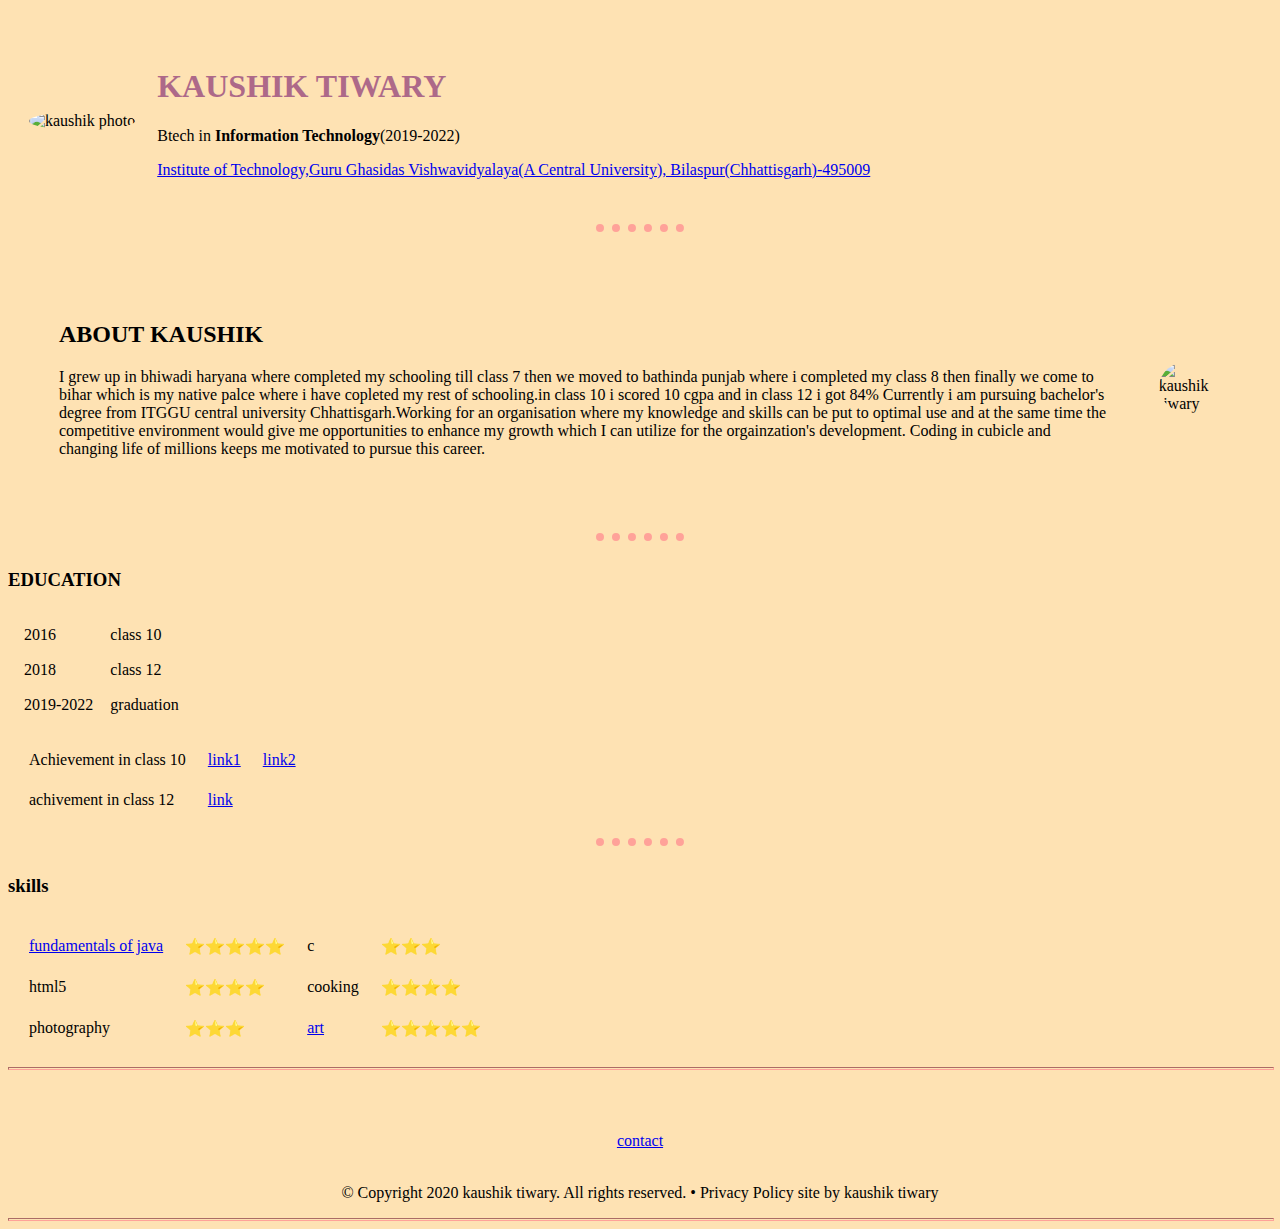
==== index.html @ 04e345ac "Add files via upload" ====
<!DOCTYPE html>
<html lang="en" dir="ltr">

<head>
  <meta charset="utf-8">
  <title>kaushik tiwary</title>
  <link rel="stylesheet" href="css/style.css">
</head>

<body>
  <table cellspacing="20">
    <tr>
      <td><img src="C:\Users\ASUS\Desktop\web development\my personal site\images\IMG_20201120_160717.jpg" alt="kaushik photo" width="200" height="200"></td>
      <td>
        <h1>KAUSHIK TIWARY</h1>

        <p>Btech in <strong>Information Technology</strong>(2019-2022)</p>
        <p><a href="http://www.ggu.ac.in/">Institute of Technology,Guru Ghasidas Vishwavidyalaya(A Central University), Bilaspur(Chhattisgarh)-495009</a></p>
      </td><br>
    </tr>
  </table>
  <hr size="3">
  <table class="aboutme" cellspacing="50">
    <tr>
      <td>
        <h2>ABOUT KAUSHIK</h2>
        <p>I grew up in bhiwadi haryana where completed my schooling till class 7 then we moved to bathinda punjab where i completed my class 8 then finally we
          come to bihar which is my native palce where i have copleted my rest of schooling.in class 10 i scored 10 cgpa and in class 12 i got 84% Currently
          i am pursuing bachelor's degree from ITGGU central university Chhattisgarh.Working for an organisation where my knowledge and skills can be put to optimal use and
          at the same time the competitive environment would give me opportunities to enhance my growth which I can utilize for the orgainzation's development.
          Coding in cubicle and changing life of millions keeps me motivated to pursue this career. </p>
      </td>
      <td><img src="C:\Users\ASUS\Desktop\web development\my personal site\images\kaushik2.jpg" alt="kaushik tiwary" width="150" height="200"></td>
    </tr>
  </table>
  <hr>
  <h3>EDUCATION</h3>
  <table cellspacing="15">
    <tr>
      <td>2016</td>
      <td>class 10</td>
    </tr>
    <tr>
      <td>2018</td>
      <td>class 12</td>
    </tr>
    <tr>
      <td>2019-2022</td>
      <td>graduation</td>
    </tr>
  </table>
  <table cellspacing="20">
    <tr>
      <td>Achievement in class 10</td>
      <td><a href="https://drive.google.com/file/d/1eQRCK4YaukxXPwmV7PZN-Uje-h9ko1OQ/view?usp=drivesdk">link1</a></td>
      <td><a href="https://drive.google.com/file/d/1eLGm4R2A6xyme-IhFr38i5NGMh5VDgeC/view?usp=drivesdk">link2</a></td>
    </tr>
    <tr>
      <td>achivement in class 12</td>
      <td><a href="https://drive.google.com/file/d/1e91Eox44SxDxJ2fP07twv83bmR_imrj7/view?usp=drivesdk">link</a></td>
      <td></td>
    </tr>
  </table>
  <hr>
  <h3>skills</h3>
  <table cellspacing="20">
    <tr>
      <td><a href="https://ninjasfiles.s3.amazonaws.com/certificate1076741286ecefe8fcc73229efc8d2665de4560.pdf">fundamentals of java</a></td>
      <td>⭐⭐⭐⭐⭐</td>
      <td>c</td>
      <td>⭐⭐⭐</td>
    </tr>
    <tr>
      <td>html5</td>
      <td>⭐⭐⭐⭐</td>
      <td>cooking</td>
      <td>⭐⭐⭐⭐</td>
    </tr>
    <tr>
      <td>photography</td>
      <td>⭐⭐⭐</td>
      <td><a href="https://drive.google.com/file/d/1eG7NyYGtEPJezvyd5BPUHAXnXRJKPWtW/view?usp=drivesdk">art</a></td>
      <td>⭐⭐⭐⭐⭐</td>
    </tr>
  </table>
  <!--here below what we are using is class selector-->
  <hr class="lastLine">
<br>
<br>
<br>
<center>
  <a href="hobbies-and-contact.html">contact</a>
  <br>
  <br>
  <p>© Copyright 2020 kaushik tiwary. All rights reserved. • Privacy Policy
site by kaushik tiwary</p>
</center>
<hr class="lastLine">
</body>

</html>
---- css/style.css ----
body{
  background-color:#fee2b3;
    font-family:cursive;
}
h1{
  color:#ad6989;
}
hr{
  height:10px;
  border-width:8px;
  border-color: #ffa299;
  border-style:none;
  border-top-style: dotted;
  width:7%;
}
.lastLine{
  width:100%;
   border-style:inset;
   height:1px;
   border-width:1px;
}
.aboutme:hover{
  background-color:#fce8c5;
}
img{
  border-radius: 100%;
}
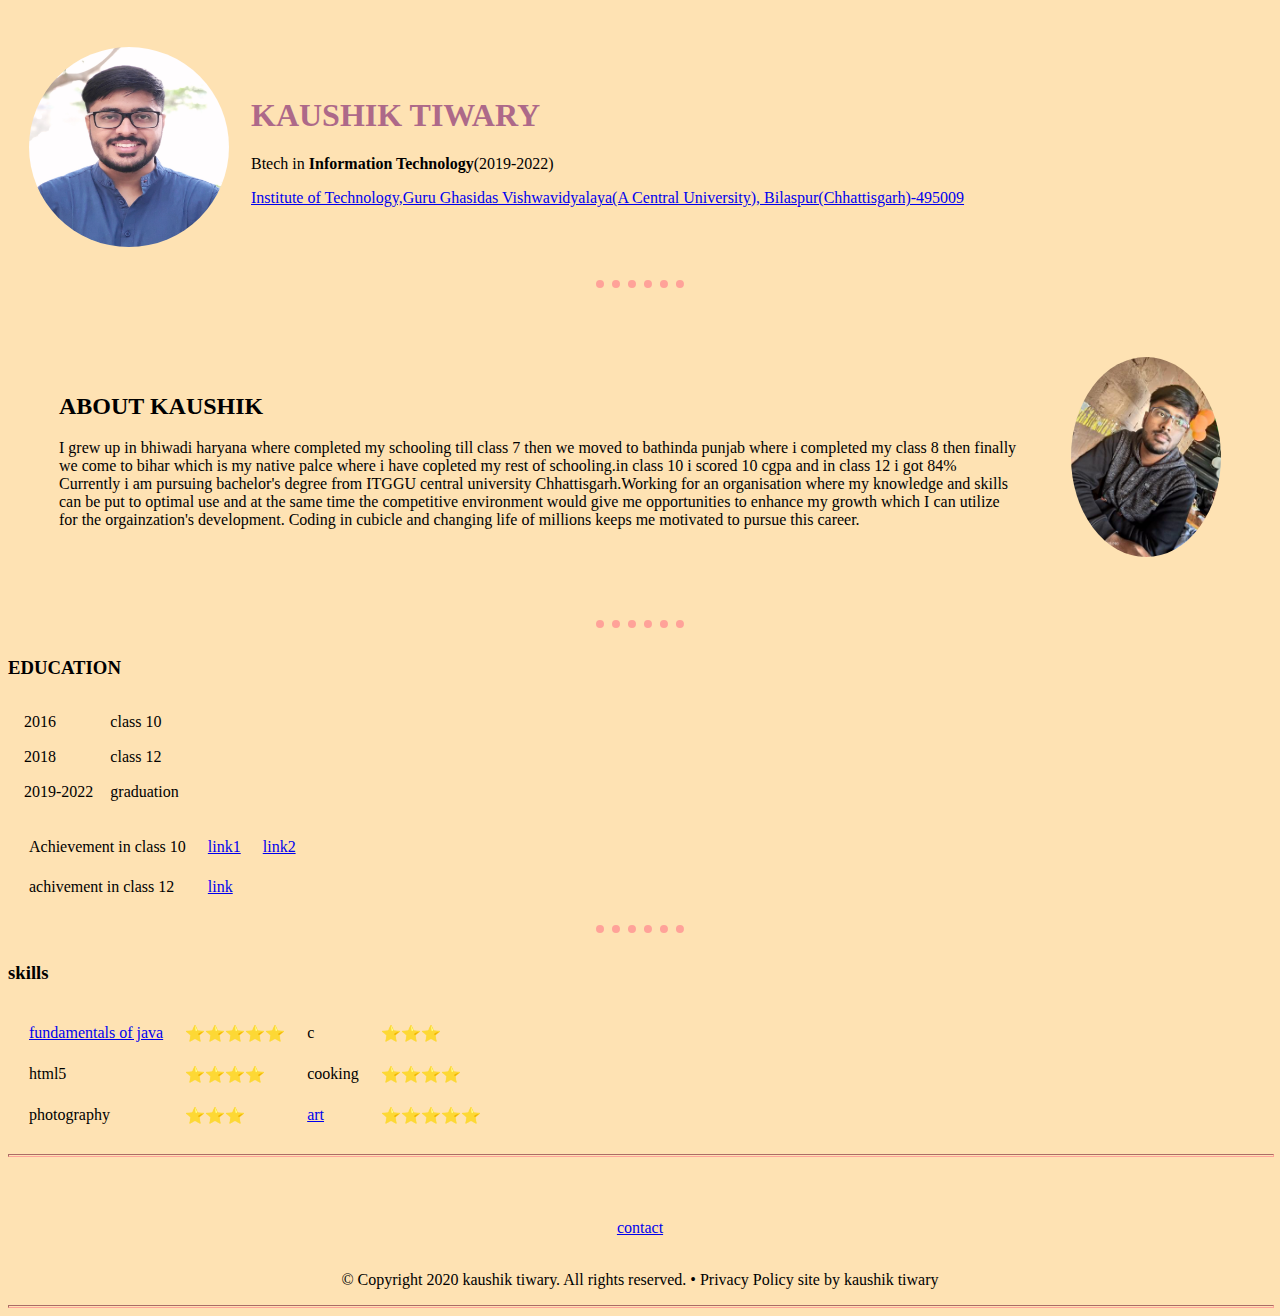
==== commit 46e3472a: "Update index.html" ====
--- a/index.html
+++ b/index.html
@@ -10,7 +10,7 @@
 <body>
   <table cellspacing="20">
     <tr>
-      <td><img src="C:\Users\ASUS\Desktop\web development\my personal site\images\IMG_20201120_160717.jpg" alt="kaushik photo" width="200" height="200"></td>
+      <td><img src="images\IMG_20201120_160717.jpg" alt="kaushik photo" width="200" height="200"></td>
       <td>
         <h1>KAUSHIK TIWARY</h1>
 
@@ -30,7 +30,7 @@
           at the same time the competitive environment would give me opportunities to enhance my growth which I can utilize for the orgainzation's development.
           Coding in cubicle and changing life of millions keeps me motivated to pursue this career. </p>
       </td>
-      <td><img src="C:\Users\ASUS\Desktop\web development\my personal site\images\kaushik2.jpg" alt="kaushik tiwary" width="150" height="200"></td>
+      <td><img src="images\kaushik2.jpg" alt="kaushik tiwary" width="150" height="200"></td>
     </tr>
   </table>
   <hr>
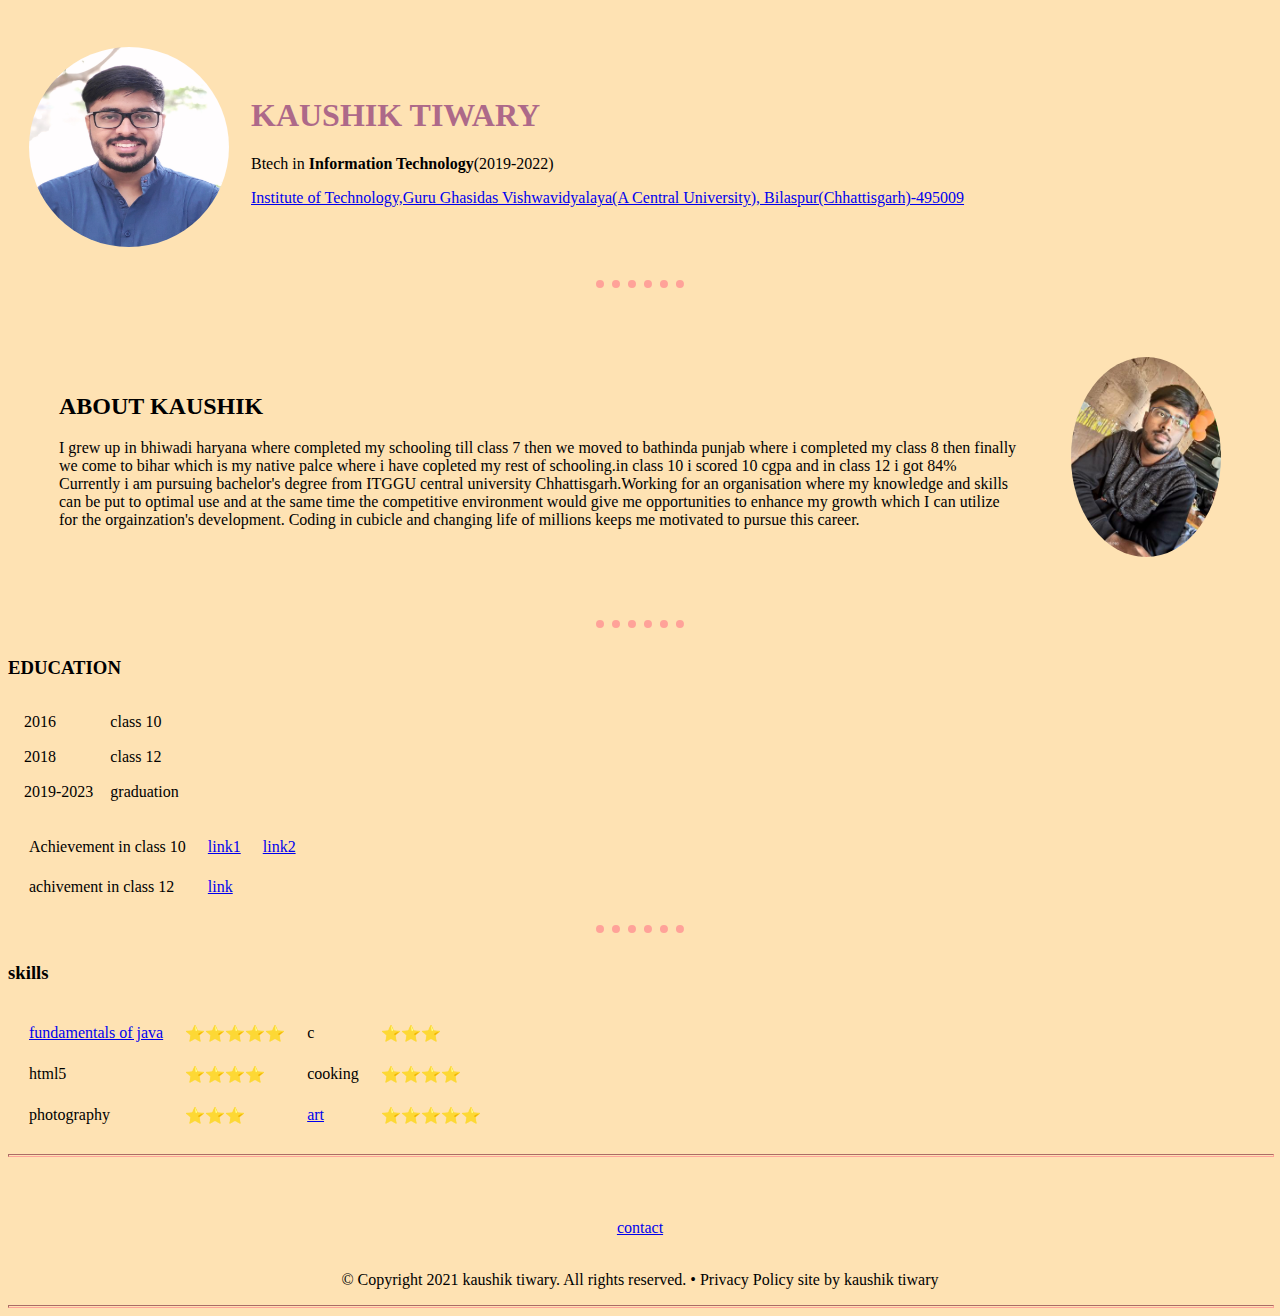
==== commit bd345c3b: "Update index.html" ====
--- a/index.html
+++ b/index.html
@@ -45,7 +45,7 @@
       <td>class 12</td>
     </tr>
     <tr>
-      <td>2019-2022</td>
+      <td>2019-2023</td>
       <td>graduation</td>
     </tr>
   </table>
@@ -92,7 +92,7 @@
   <a href="hobbies-and-contact.html">contact</a>
   <br>
   <br>
-  <p>© Copyright 2020 kaushik tiwary. All rights reserved. • Privacy Policy
+  <p>© Copyright 2021 kaushik tiwary. All rights reserved. • Privacy Policy
 site by kaushik tiwary</p>
 </center>
 <hr class="lastLine">
